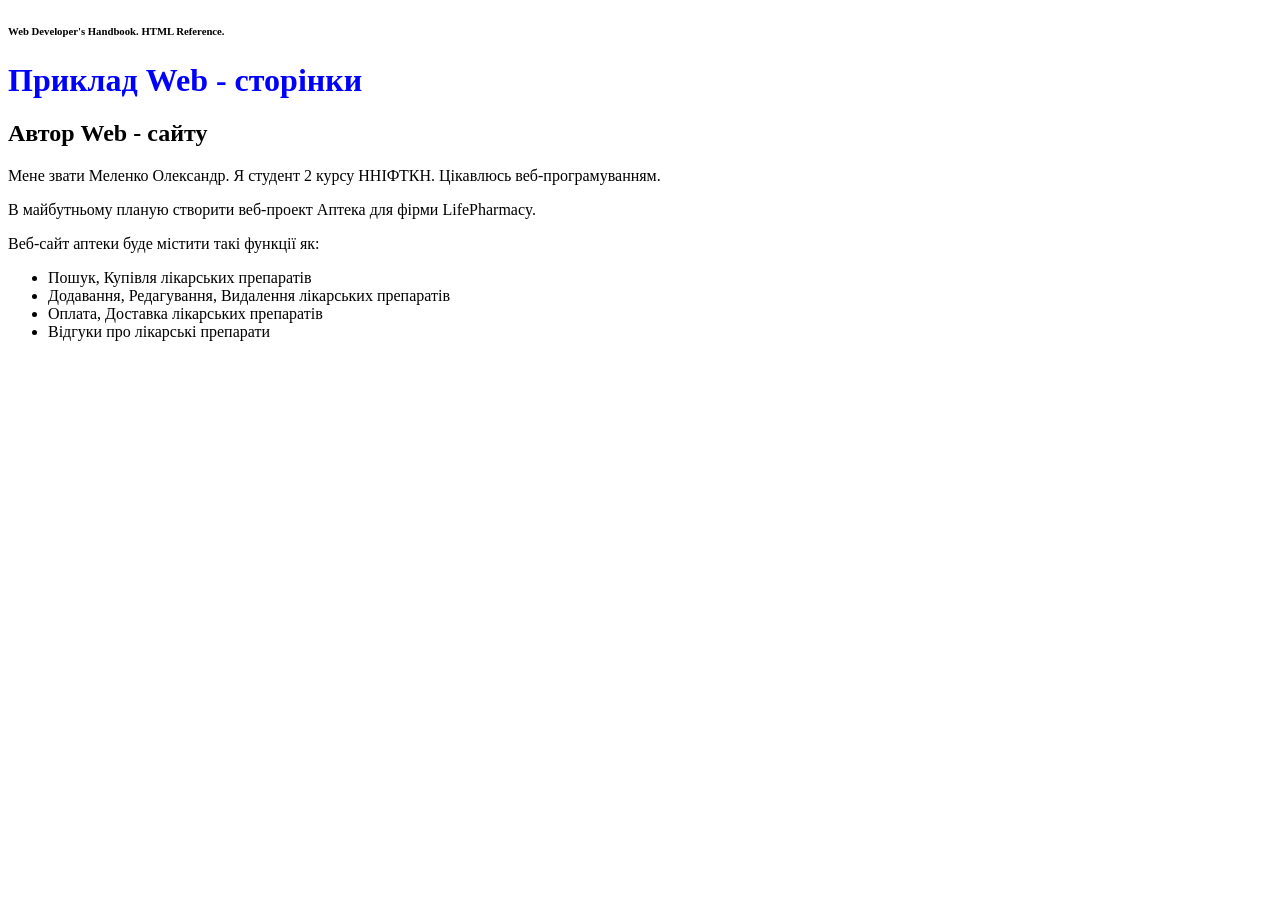
==== index.html @ 49fce5bf "завдання 1, 2, 3" ====
<!DOCTYPE HTML>
<html lang="uk">
    <head>
        <meta charset=utf-8>
        <meta name="Author" content="Меленко Олександр Васильович">
        <meta name="Description" content="Приклад Web - сторiнки, Web Developer's
        Handbook. HTML Reference.">
        <meta name="Keywords" content="Web - сторiнка, development, HTML reference">
        <title>Приклад. Сторінка автора Web-сайту </title>
    </head> 
    <body>
        <!-- Тег: <h6> атрибути - lang id class ,
        тег: <h1> атрибути - style dir aling ,
        тег: <h2> атрибути - id title lang ,
        тег: <p> атрибути - dir class style ,
        тег: <br> атрибути - title class style ,
        тег: <hr> атрибути - noshade color color , 
        тег: <u> атрибути - class lang dir , 
        тег: <small> атрибути - style title , 
        тег: <i> атрибути - dir class style. -->
        
        <!-- Аптека Вид, марка, виробник, термін придатності,
постачальник, ціна -->
        
        <!-- Розробити веб-сайт, який складається з взаємозв’язаних веб-сторінок. При розробці сторінки студент може використовувати будь–які теги мови HTML,
        але при розробці Web–сторінки для кожного студента, згідно варіанту, задається набір бажаних тегів та їх атрибутів на Веб-сторінці. На всіх
        сторінках, які будуть розробляти студенти необхідно вказувати автора розробки сторінки у тезі <META>(див. приклад).
            a. Розробити веб-сторінку автора (майбутнього) веб-проекту. На вебсторінці студент інформує про себе в довільній формі. 
            Розробити вебсторінку загальної інформації про фірму(підприємство) веб-проекту. на веб-сторінці студент інформує про видуману (віртуальну)
            фірму(підприємство) згідно варіанту в довільній формі. (теги частина 
            b. Розробити веб-сторінку загальної інформації про фірму(підприємство)
згідно вибору студента таблиця 1 для побудови веб-проєкту. На вебсторінці студент інформує про видуману (віртуальну)
фірму(підприємство) згідно варіанту в довільній формі.(теги частина
            c. Розробити веб-сторінку новин фірми(підприємства) веб-проекту. На вебсторінці студент виводить видумані (віртуальну) новини
фірму(підприємство) згідно варіанту в довільній формі. (теги частина 3).-->
        
        <h6 lang="en">Web Developer's Handbook. HTML Reference.</h6>
        <h1 style="color:blue">Приклад Web - сторiнки</h1>
        <h2 id="author">Автор Web - сайту</h2>
        <p dir="ltr">Мене звати Меленко Олександр. Я студент 2 курсу ННІФТКН. Цікавлюсь веб-програмуванням.</p>
        <p dir="ltr">В майбутньому планую створити веб-проект Аптека для фірми LifePharmacy.</p>
        <p dir="ltr">Веб-сайт аптеки буде містити такі функції як:</p>
        <ul>
            <li>Пошук, Купівля лікарських препаратів</li>
            <li>Додавання, Редагування, Видалення лікарських препаратів</li>
            <li>Оплата, Доставка лікарських препаратів</li>
            <li>Відгуки про лікарські препарати</li>
        </ul>
            
    </body>
</html>
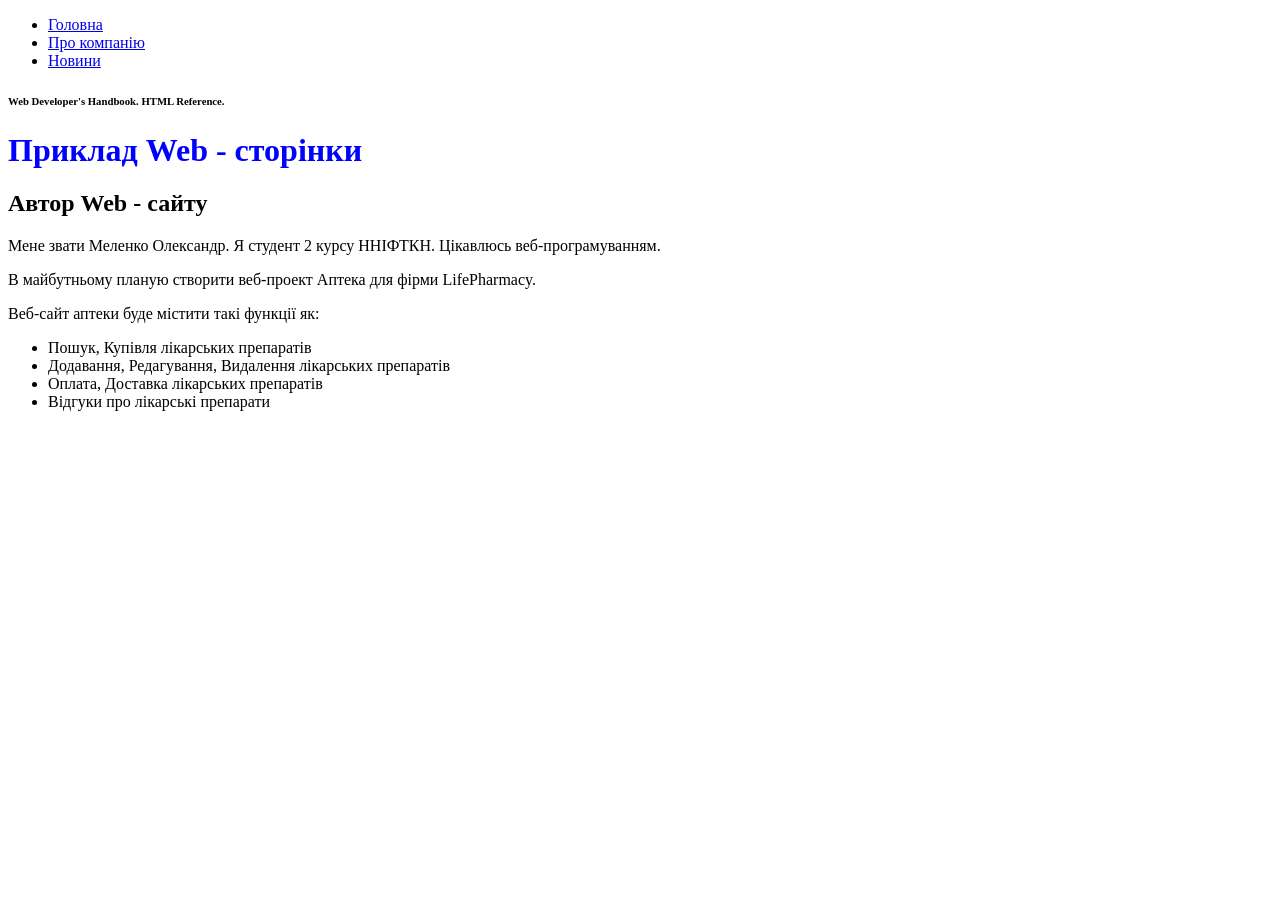
==== commit dcddc085: "навігація" ====
--- a/index.html
+++ b/index.html
@@ -33,7 +33,14 @@
 фірму(підприємство) згідно варіанту в довільній формі.(теги частина
             c. Розробити веб-сторінку новин фірми(підприємства) веб-проекту. На вебсторінці студент виводить видумані (віртуальну) новини
 фірму(підприємство) згідно варіанту в довільній формі. (теги частина 3).-->
-        
+        <nav>
+            <ul>
+                <li><a href="index.html">Головна</a></li>
+                <li><a href="about.html">Про компанію</a></li>
+                <li><a href="news.html">Новини</a></li>
+            </ul>
+        </nav>
+
         <h6 lang="en">Web Developer's Handbook. HTML Reference.</h6>
         <h1 style="color:blue">Приклад Web - сторiнки</h1>
         <h2 id="author">Автор Web - сайту</h2>
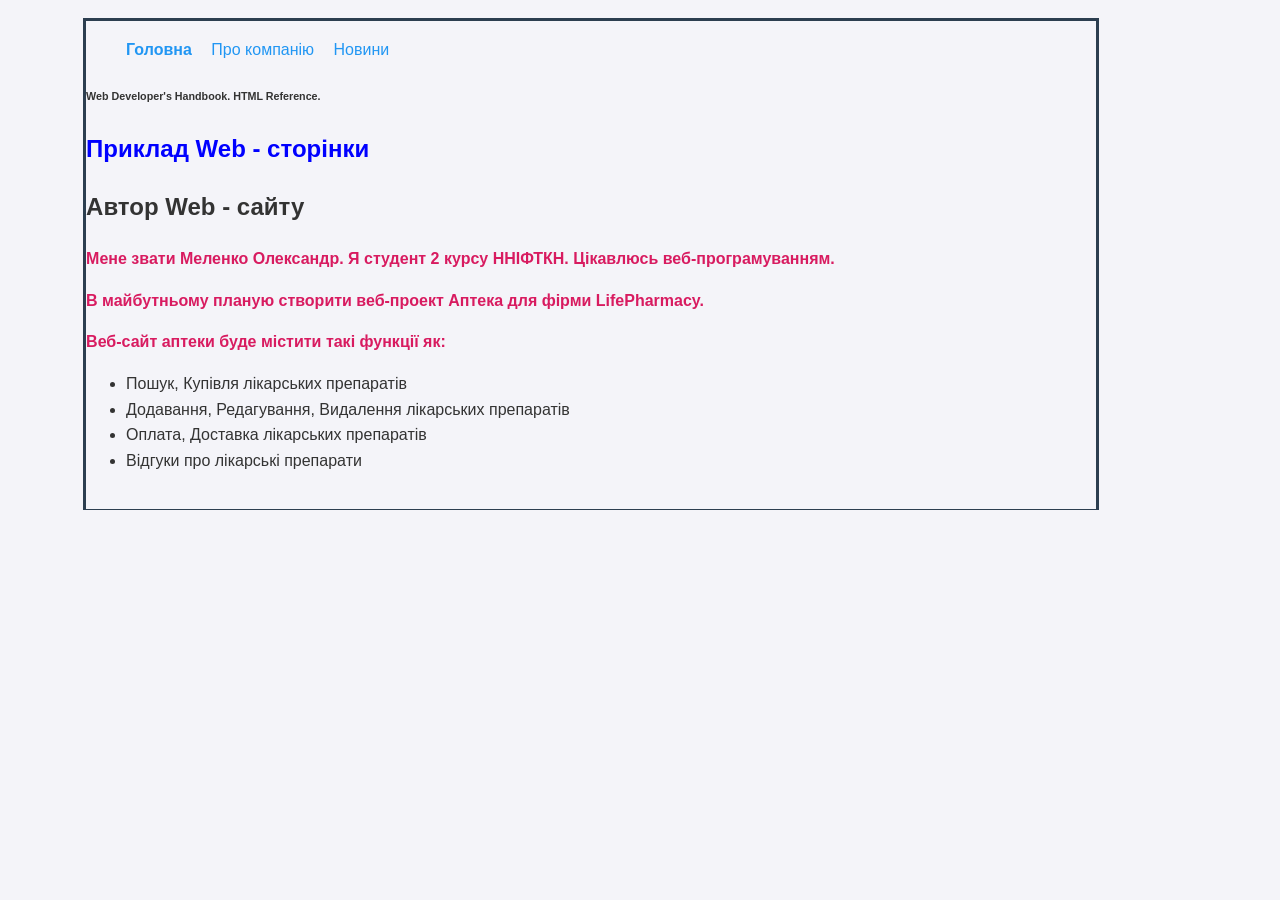
==== commit 565b4505: "лаб 2" ====
--- a/index.html
+++ b/index.html
@@ -1,58 +1,40 @@
 <!DOCTYPE HTML>
 <html lang="uk">
     <head>
-        <meta charset=utf-8>
+        <meta charset="utf-8">
         <meta name="Author" content="Меленко Олександр Васильович">
-        <meta name="Description" content="Приклад Web - сторiнки, Web Developer's
-        Handbook. HTML Reference.">
-        <meta name="Keywords" content="Web - сторiнка, development, HTML reference">
-        <title>Приклад. Сторінка автора Web-сайту </title>
+        <meta name="Description" content="Приклад Web - сторінки, Web Developer's Handbook. HTML Reference.">
+        <meta name="Keywords" content="Web - сторінка, development, HTML reference">
+        <meta name="viewport" content="width=device-width, initial-scale=1.0">
+        <title>Приклад. Сторінка автора Web-сайту</title>
+        <link rel="stylesheet" href="styles.css">
     </head> 
     <body>
-        <!-- Тег: <h6> атрибути - lang id class ,
-        тег: <h1> атрибути - style dir aling ,
-        тег: <h2> атрибути - id title lang ,
-        тег: <p> атрибути - dir class style ,
-        тег: <br> атрибути - title class style ,
-        тег: <hr> атрибути - noshade color color , 
-        тег: <u> атрибути - class lang dir , 
-        тег: <small> атрибути - style title , 
-        тег: <i> атрибути - dir class style. -->
-        
-        <!-- Аптека Вид, марка, виробник, термін придатності,
-постачальник, ціна -->
-        
-        <!-- Розробити веб-сайт, який складається з взаємозв’язаних веб-сторінок. При розробці сторінки студент може використовувати будь–які теги мови HTML,
-        але при розробці Web–сторінки для кожного студента, згідно варіанту, задається набір бажаних тегів та їх атрибутів на Веб-сторінці. На всіх
-        сторінках, які будуть розробляти студенти необхідно вказувати автора розробки сторінки у тезі <META>(див. приклад).
-            a. Розробити веб-сторінку автора (майбутнього) веб-проекту. На вебсторінці студент інформує про себе в довільній формі. 
-            Розробити вебсторінку загальної інформації про фірму(підприємство) веб-проекту. на веб-сторінці студент інформує про видуману (віртуальну)
-            фірму(підприємство) згідно варіанту в довільній формі. (теги частина 
-            b. Розробити веб-сторінку загальної інформації про фірму(підприємство)
-згідно вибору студента таблиця 1 для побудови веб-проєкту. На вебсторінці студент інформує про видуману (віртуальну)
-фірму(підприємство) згідно варіанту в довільній формі.(теги частина
-            c. Розробити веб-сторінку новин фірми(підприємства) веб-проекту. На вебсторінці студент виводить видумані (віртуальну) новини
-фірму(підприємство) згідно варіанту в довільній формі. (теги частина 3).-->
-        <nav>
-            <ul>
-                <li><a href="index.html">Головна</a></li>
-                <li><a href="about.html">Про компанію</a></li>
-                <li><a href="news.html">Новини</a></li>
-            </ul>
-        </nav>
+        <div class="container">
+            <nav>
+                <ul>
+                    <li><a href="index.html">Головна</a></li>
+                    <li><a href="info.html">Про компанію</a></li>
+                    <li><a href="news.html">Новини</a></li>
+                </ul>
+            </nav>
 
-        <h6 lang="en">Web Developer's Handbook. HTML Reference.</h6>
-        <h1 style="color:blue">Приклад Web - сторiнки</h1>
-        <h2 id="author">Автор Web - сайту</h2>
-        <p dir="ltr">Мене звати Меленко Олександр. Я студент 2 курсу ННІФТКН. Цікавлюсь веб-програмуванням.</p>
-        <p dir="ltr">В майбутньому планую створити веб-проект Аптека для фірми LifePharmacy.</p>
-        <p dir="ltr">Веб-сайт аптеки буде містити такі функції як:</p>
-        <ul>
-            <li>Пошук, Купівля лікарських препаратів</li>
-            <li>Додавання, Редагування, Видалення лікарських препаратів</li>
-            <li>Оплата, Доставка лікарських препаратів</li>
-            <li>Відгуки про лікарські препарати</li>
-        </ul>
-            
+            <section>
+                <h6 lang="en">Web Developer's Handbook. HTML Reference.</h6>
+                <h1 style="color:blue">Приклад Web - сторінки</h1>
+                <div class="content-block">
+                    <h2 id="author">Автор Web - сайту</h2>
+                    <p dir="ltr">Мене звати Меленко Олександр. Я студент 2 курсу ННІФТКН. Цікавлюсь веб-програмуванням.</p>
+                    <p dir="ltr">В майбутньому планую створити веб-проект Аптека для фірми LifePharmacy.</p>
+                    <p dir="ltr">Веб-сайт аптеки буде містити такі функції як:</p>
+                    <ul>
+                        <li>Пошук, Купівля лікарських препаратів</li>
+                        <li>Додавання, Редагування, Видалення лікарських препаратів</li>
+                        <li>Оплата, Доставка лікарських препаратів</li>
+                        <li>Відгуки про лікарські препарати</li>
+                    </ul>
+                </div>
+            </section>
+        </div>
     </body>
 </html>
--- a/styles.css
+++ b/styles.css
@@ -0,0 +1,139 @@
+/* Tag selectors */
+body {
+    margin-bottom: 20px;
+    margin-right: 10%;
+    margin-left: 15px;
+    padding-top: 10px;
+    padding-left: 15px;
+    background-color: #f4f4f9;
+    font-family: Arial, sans-serif;
+    line-height: 1.6;
+    position: relative;
+    z-index: auto;
+}
+
+/* Class selectors */
+.container {
+    max-width: 1200px;
+    width: 90%;
+    margin: 0 auto;
+    padding-bottom: 20px;
+    border-style: solid;
+    border-color: #2c3e50;
+    border-bottom-width: thin;
+    display: table;
+}
+
+/* Contextual (descendant) selectors */
+nav ul li {
+    display: inline;
+    margin-right: 15px;
+}
+
+/* Adjacent sibling selectors */
+h1 + pre {
+    margin-top: 10px;
+    border-bottom-style: dashed;
+    border-bottom-color: #2196f3;
+}
+
+/* Attribute selectors */
+[title] {
+    border-left-style: outset;
+    border-left-color: #4caf50;
+}
+
+[lang="uk"] {
+    color: #333;
+    direction: ltr;
+    unicode-bidi: embed;
+}
+
+[src$=".png"] {
+    border-right-width: thick;
+    border-right-color: #ff5722;
+}
+
+/* Pseudo-classes */
+nav ul li:first-child {
+    font-weight: bold;
+}
+
+nav ul li:last-child {
+    margin-right: 0;
+}
+
+p::lang(uk) {
+    font-style: italic;
+}
+
+article:first-of-type {
+    background-color: #e3f2fd;
+}
+
+input:invalid {
+    border-color: red;
+}
+
+a:link {
+    color: #2196f3;
+    text-decoration: none;
+}
+
+input:in-range {
+    border-color: green;
+}
+
+/* Pseudo-elements */
+p::first-line {
+    color: #d81b60;
+    font-weight: bold;
+}
+
+::selection {
+    background-color: #ffeb3b;
+    color: #000;
+}
+
+/* Border properties */
+blockquote {
+    border-bottom-style: solid;
+    border-bottom-width: thick;
+    border-bottom-color: #2c3e50;
+    padding-left: 20px;
+}
+
+/* Positioning and visualization */
+article {
+    display: table-row-group;
+    min-height: 100px;
+    max-height: 300px;
+    overflow: scroll;
+    vertical-align: text-top;
+}
+
+img {
+    float: left;
+    clear: none;
+    margin-right: 10px;
+}
+
+aside {
+    display: block;
+    position: static;
+    visibility: visible;
+    outline: 2px solid #2196f3;
+    outline-color: #2196f3;
+}
+
+/* Background properties */
+header {
+    background-image: url('https://via.placeholder.com/1200x200?text=Header+Background');
+    background-position: top center;
+    background-attachment: scroll;
+}
+
+/* Important rule */
+h1 {
+    color: blue !important;
+}
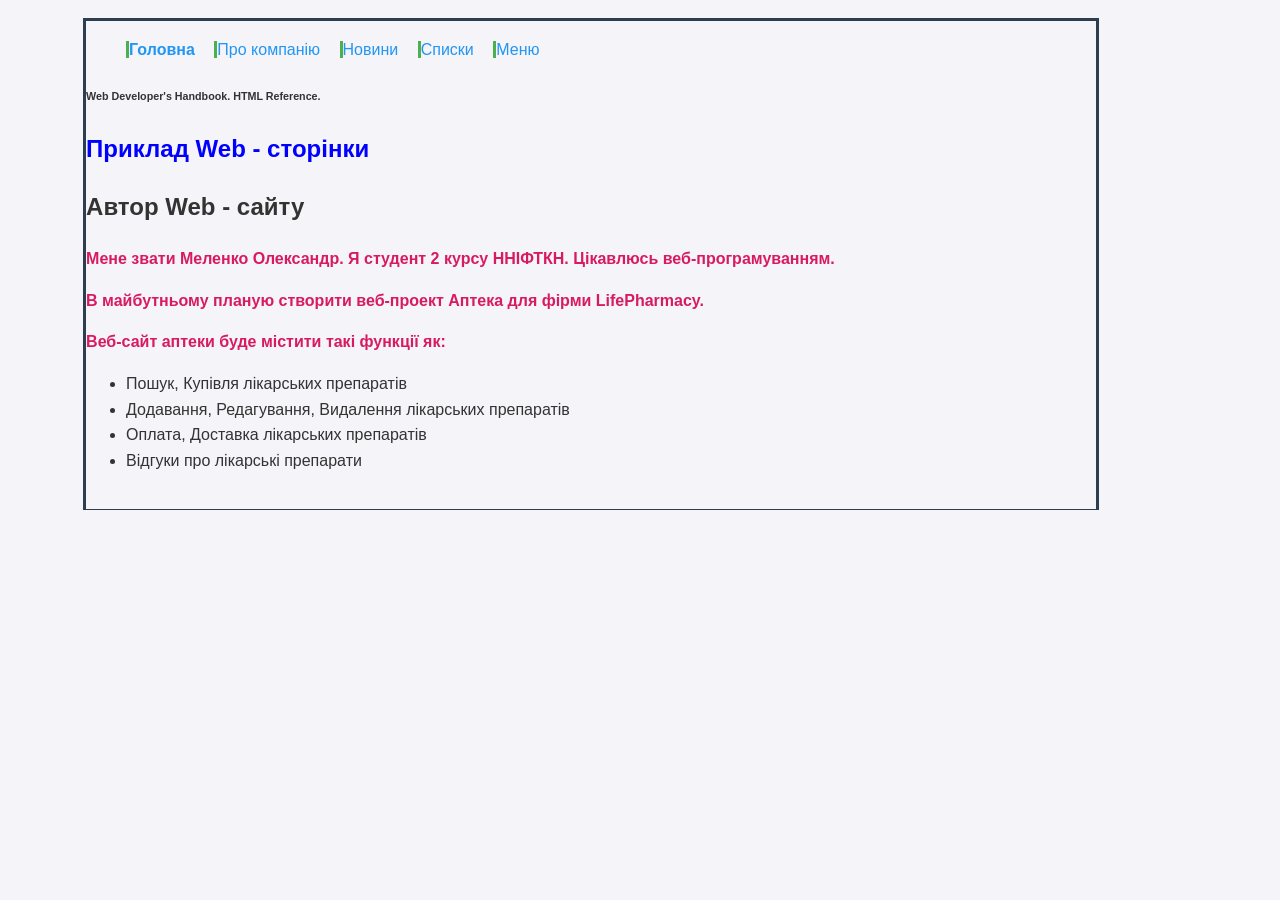
==== commit 7943878a: "лаб 3" ====
--- a/index.html
+++ b/index.html
@@ -11,11 +11,13 @@
     </head> 
     <body>
         <div class="container">
-            <nav>
+            <nav class="main-nav">
                 <ul>
-                    <li><a href="index.html">Головна</a></li>
-                    <li><a href="info.html">Про компанію</a></li>
-                    <li><a href="news.html">Новини</a></li>
+                    <li><a href="index.html" rel="start" title="Головна" shape="rect">Головна</a></li>
+                    <li><a href="info.html" rel="about" title="Інформація" shape="rect">Про компанію</a></li>
+                    <li><a href="news.html" rel="next" title="Новини" shape="rect">Новини</a></li>
+                    <li><a href="lists.html" rel="contents" title="Списки" shape="rect">Списки</a></li>
+                    <li><a href="menu.html" rel="menu" title="Меню" shape="rect">Меню</a></li>
                 </ul>
             </nav>
 
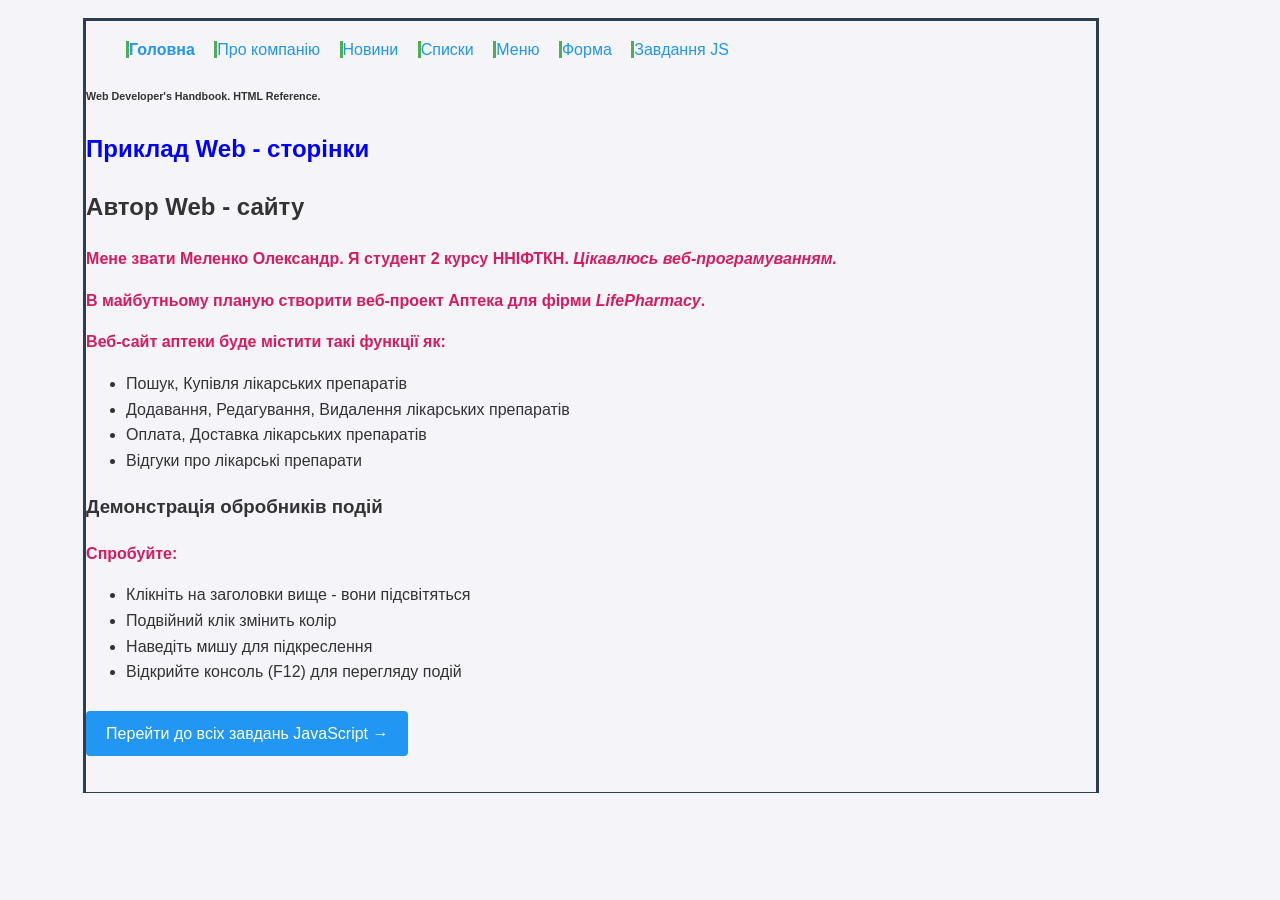
==== commit 97f84407: "lab 6-8 перенесено з відповідних репозиторіїв" ====
--- a/index.html
+++ b/index.html
@@ -8,6 +8,7 @@
         <meta name="viewport" content="width=device-width, initial-scale=1.0">
         <title>Приклад. Сторінка автора Web-сайту</title>
         <link rel="stylesheet" href="styles.css">
+        <script src="js/events.js"></script>
     </head> 
     <body>
         <div class="container">
@@ -18,6 +19,8 @@
                     <li><a href="news.html" rel="next" title="Новини" shape="rect">Новини</a></li>
                     <li><a href="lists.html" rel="contents" title="Списки" shape="rect">Списки</a></li>
                     <li><a href="menu.html" rel="menu" title="Меню" shape="rect">Меню</a></li>
+                    <li><a href="form.html" title="Форма" shape="rect">Форма</a></li>
+                    <li><a href="tasks.html" title="Завдання JS" shape="rect">Завдання JS</a></li>
                 </ul>
             </nav>
 
@@ -26,8 +29,8 @@
                 <h1 style="color:blue">Приклад Web - сторінки</h1>
                 <div class="content-block">
                     <h2 id="author">Автор Web - сайту</h2>
-                    <p dir="ltr">Мене звати Меленко Олександр. Я студент 2 курсу ННІФТКН. Цікавлюсь веб-програмуванням.</p>
-                    <p dir="ltr">В майбутньому планую створити веб-проект Аптека для фірми LifePharmacy.</p>
+                    <p dir="ltr">Мене звати <b>Меленко Олександр</b>. Я студент 2 курсу ННІФТКН. <i>Цікавлюсь веб-програмуванням.</i></p>
+                    <p dir="ltr">В майбутньому планую створити веб-проект <strong>Аптека</strong> для фірми <em>LifePharmacy</em>.</p>
                     <p dir="ltr">Веб-сайт аптеки буде містити такі функції як:</p>
                     <ul>
                         <li>Пошук, Купівля лікарських препаратів</li>
@@ -35,8 +38,22 @@
                         <li>Оплата, Доставка лікарських препаратів</li>
                         <li>Відгуки про лікарські препарати</li>
                     </ul>
+                    
+                    <h3>Демонстрація обробників подій</h3>
+                    <p><b>Спробуйте:</b></p>
+                    <ul>
+                        <li>Клікніть на заголовки вище - вони підсвітяться</li>
+                        <li>Подвійний клік змінить колір</li>
+                        <li>Наведіть мишу для підкреслення</li>
+                        <li>Відкрийте консоль (F12) для перегляду подій</li>
+                    </ul>
+                    
+                    <p><a href="tasks.html" style="display: inline-block; padding: 10px 20px; background-color: #2196f3; color: white; text-decoration: none; border-radius: 4px; margin-top: 10px;">
+                        Перейти до всіх завдань JavaScript →
+                    </a></p>
                 </div>
             </section>
         </div>
     </body>
-</html>+</html>
+
--- a/styles.css
+++ b/styles.css
@@ -126,14 +126,36 @@
     outline-color: #2196f3;
 }
 
-/* Background properties */
 header {
     background-image: url('https://via.placeholder.com/1200x200?text=Header+Background');
     background-position: top center;
     background-attachment: scroll;
 }
 
-/* Important rule */
 h1 {
     color: blue !important;
+}
+
+table {
+  border-collapse: collapse;
+  max-width: 600px;
+  margin: 20px auto;
+  font-family: Arial, sans-serif;
+  font-size: 14px;
+}
+
+th, td {
+  border: 1px solid #999;
+  padding: 8px 12px;
+  text-align: center;
+}
+
+th {
+  background-color: #f2f2f2;
+  font-weight: bold;
+}
+
+
+td:hover {
+  background-color: #ececec;
 }
